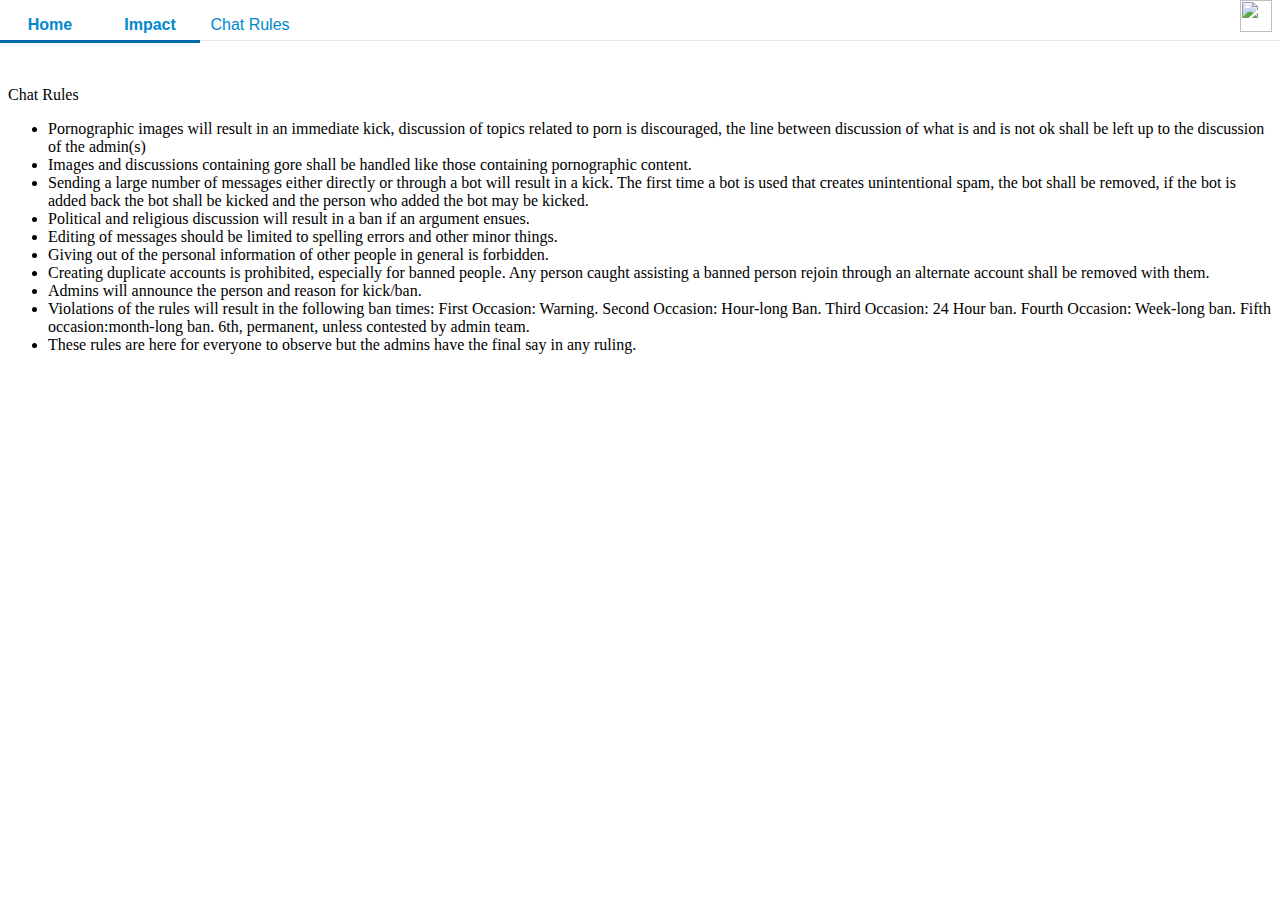
==== rules.html @ dbc16c7a "Committed" ====
<!DOCTYPE html>

<html>
	<head>
		<title>FRC Global (Chat Rules) - Powered by Telegram Messenger</title>
		<link rel="stylesheet" href="css/site.css" />
		<link rel="stylesheet" href="css/impact.css" />
		<div id="navbar">
			<div id="headericon">
				<p><a href="https://frcglobal.github.io">Home</a></p>
			</div>
			<div id="headericon" class="currentPage">
				<p><a href="https://frcglobal.github.io/impact.html">Impact</a></p>
			</div>
			<div id="headericon">
				<p><a href="https://frcglobal.github.io/rules.html">Chat Rules</a></p>
			</div>
			<div id="telegramlogo">
				<a href="https://telegram.me/FRCGlobal"><img src="Images/FRCGlobal-logo.png" width="32" height="32"></a>
			</div>
		</div>
	</head>
	<body>
	<br>
	<br>
	<br>
	<h1></h1>Chat Rules</h1>
	<ul>
		<li>Pornographic images will result in an immediate kick, discussion of topics related to porn is discouraged, the line between discussion of what is and is not ok shall be left up to the discussion of the admin(s)</li>
		<li>Images and discussions containing gore shall be handled like those containing pornographic content.</li>
		<li>Sending a large number of messages either directly or through a bot will result in a kick. The first time a bot is used that creates unintentional spam, the bot shall be removed, if the bot is added back the bot shall be kicked and the person who added the bot may be kicked.</li>
		<li>Political and religious discussion will result in a ban if an argument ensues.</li>
		<li>Editing of messages should be limited to spelling errors and other minor things.</li>
		<li>Giving out of the personal information of other people in general is forbidden.</li>
		<li>Creating duplicate accounts is prohibited, especially for banned people. Any person caught assisting a banned person rejoin through an alternate account shall be removed with them.</li>
		<li>Admins will announce the person and reason for kick/ban.</li>
		<li>Violations of the rules will result in the following ban times: First Occasion: Warning. Second Occasion: Hour-long Ban. Third Occasion: 24 Hour ban. Fourth Occasion: Week-long ban. Fifth occasion:month-long ban. 6th, permanent, unless contested by admin team.</li>
		<li>These rules are here for everyone to observe but the admins have the final say in any ruling.</li>
	</ul>
	
	
	</body>
</html>
---- css/site.css ----
#PageTitle{
	color: #555555;
	font-size: 36px;
	font-family: "Arial";
	font-style:bold;
	text-align:center;
	margin-bottom:3px;
	
}
a {
	color: inherit;
	text-decoration:inherit;
}
#PageSubtitle{
	color:#555555;
	text-align:center;
	margin-top:2px
	font-family:"Arial",serif;
	font-size:20px;
	
}
#FRCGlobal-logo{
	position:absolute;
	top:89px;
	left:Calc(50vw - 64px);
}
#PageHeader{
	position:absolute;
	width:30vw;
	height:10vh;
	top:200px;
	left:35vw;
}

#navbar{
	border-bottom:1px;
	border-bottom-color:#e8e8e8;
	box-shadow:0px 1px 0px #e8e8e8;
	position:absolute;
	top:0px;
	left:0px;
	height:40px;
	width:100vw;
}
#telegramlogo{
	float:right;
	height:40px;
	width:40px;
	
}
#headericon.currentPage{
	font-weight:bold;
	box-shadow:0px 3px 0px #0066aa;
}

#headericon{
	color:#0088cc;
	font-weight:normal;
	font-family:"Arial",serif;
	box-shadow:none;
	width:100px;
	float:left;
	height:40px;
	text-align:center;
}

#headericon:hover {
	font-weight:bold;
	box-shadow:0px 3px 0px #0066aa;
	-webkit-transition:font-weight .2s ease-in;
	-webkit-transition:box-shadow .2s ease-in;
}
---- css/impact.css ----
h1{
	font-size:36px;
	font-color:#555;
	font-family:"Arial";
}
p{
	font-size:16;
}
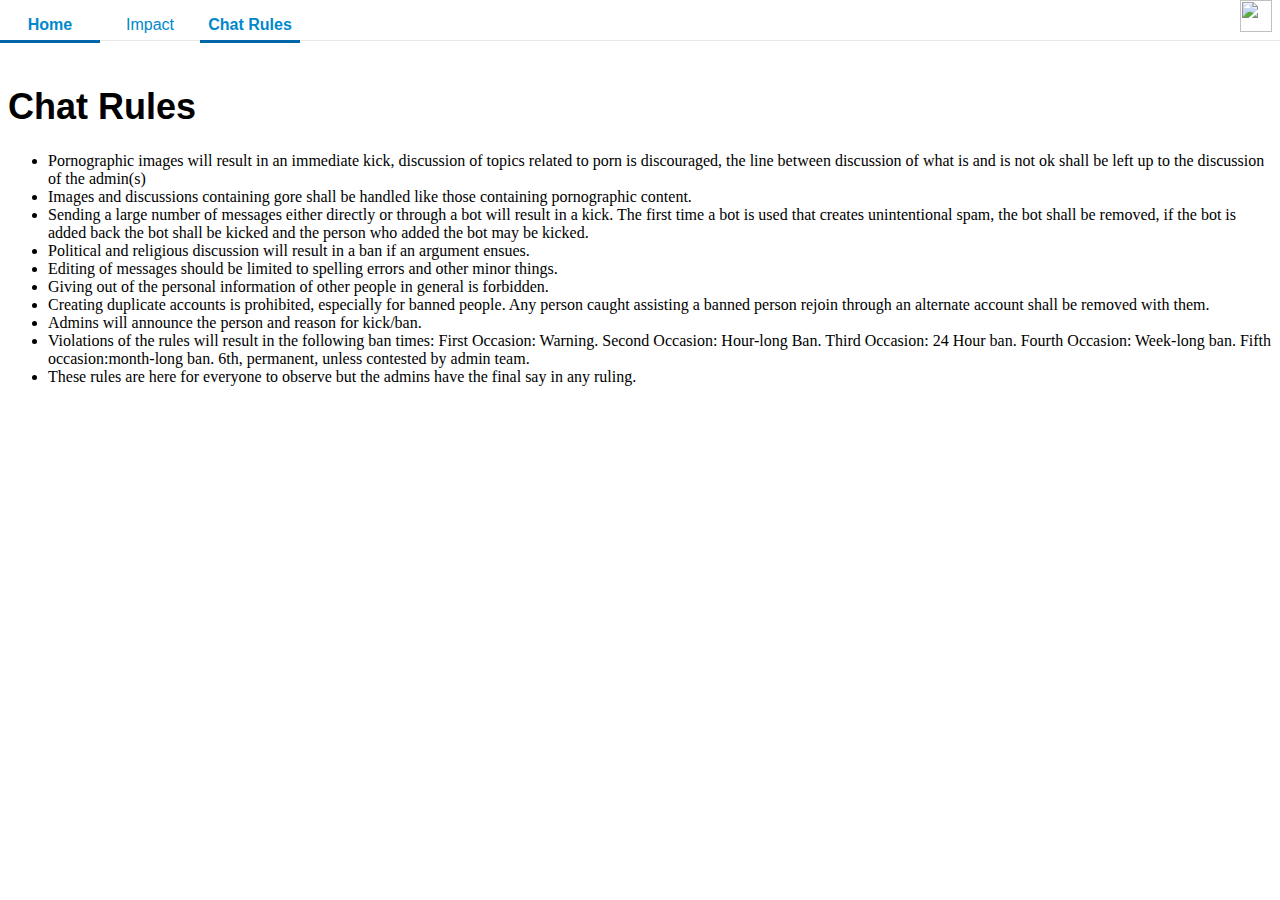
==== commit 6f7e9b1c: "Committed" ====
--- a/rules.html
+++ b/rules.html
@@ -9,10 +9,10 @@
 			<div id="headericon">
 				<p><a href="https://frcglobal.github.io">Home</a></p>
 			</div>
-			<div id="headericon" class="currentPage">
+			<div id="headericon">
 				<p><a href="https://frcglobal.github.io/impact.html">Impact</a></p>
 			</div>
-			<div id="headericon">
+			<div id="headericon" class="currentPage">
 				<p><a href="https://frcglobal.github.io/rules.html">Chat Rules</a></p>
 			</div>
 			<div id="telegramlogo">
@@ -24,7 +24,7 @@
 	<br>
 	<br>
 	<br>
-	<h1></h1>Chat Rules</h1>
+	<h1>Chat Rules</h1>
 	<ul>
 		<li>Pornographic images will result in an immediate kick, discussion of topics related to porn is discouraged, the line between discussion of what is and is not ok shall be left up to the discussion of the admin(s)</li>
 		<li>Images and discussions containing gore shall be handled like those containing pornographic content.</li>
